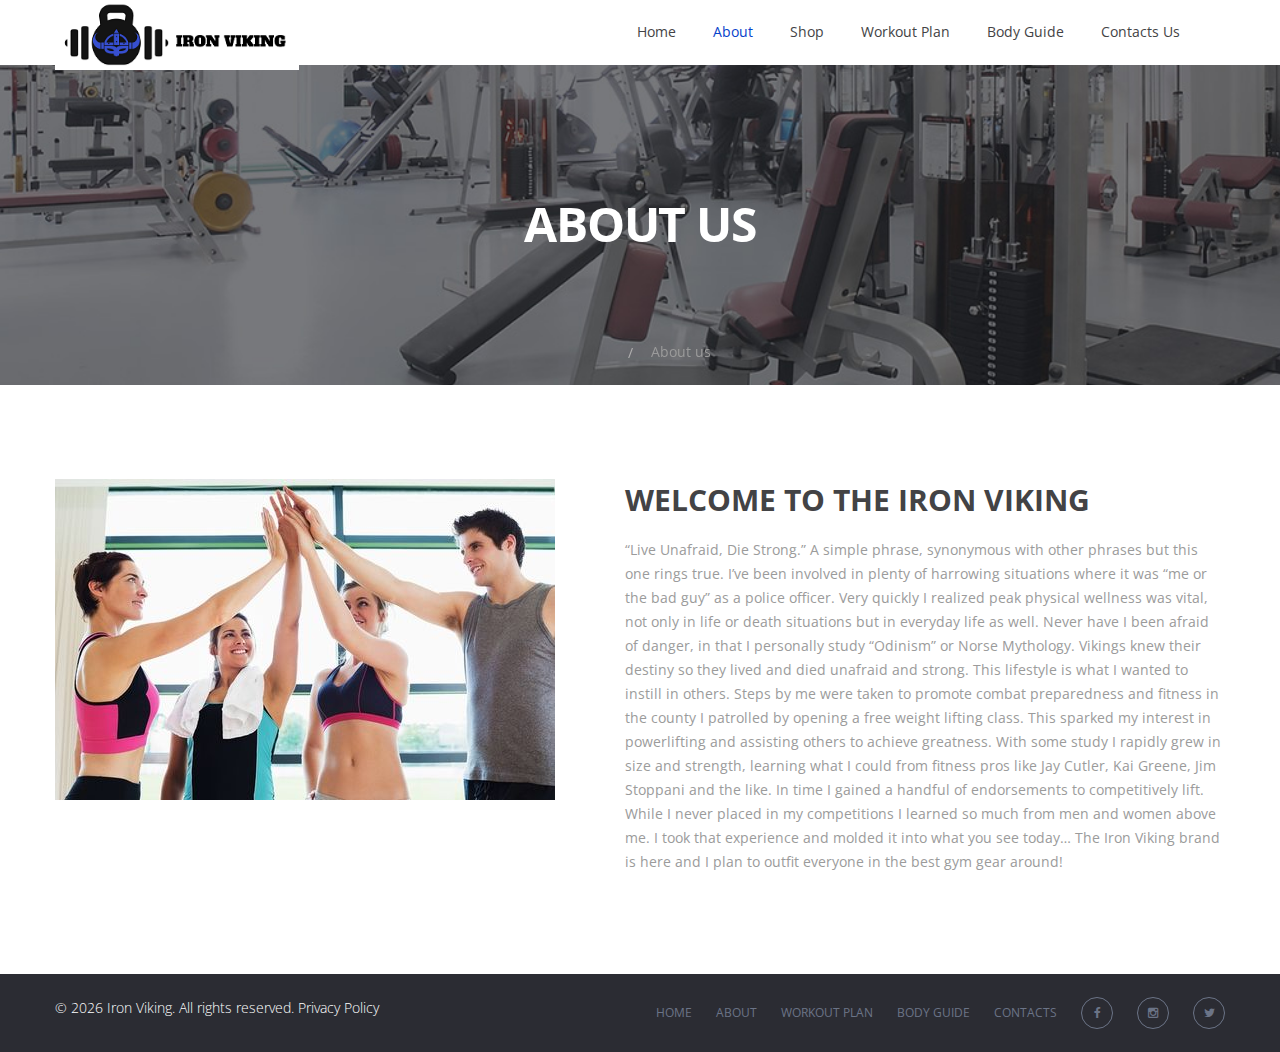
==== about.html @ 5b399c79 "New Website" ====
<!DOCTYPE html>
<html lang="en" class="wide wow-animation">

<head>
    <!-- Site Title-->
    <title>Iron Viking</title>
    <meta name="format-detection" content="telephone=no">
    <meta name="viewport" content="width=device-width, height=device-height, initial-scale=1.0, maximum-scale=1.0, user-scalable=0">
    <meta http-equiv="X-UA-Compatible" content="IE=edge">
    <meta charset="utf-8">
    
    <!-- Stylesheets-->
    <link rel="stylesheet" type="text/css" href="http://fonts.googleapis.com/css?family=Open+Sans:400,400italic,700,600,800,300,700italic,800italic%7CRoboto:300,400,700">
    <link rel="stylesheet" href="css/style.css">
		<!--[if lt IE 10]>
    <div style="background: #212121; padding: 10px 0; box-shadow: 3px 3px 5px 0 rgba(0,0,0,.3); clear: both; text-align:center; position: relative; z-index:1;"><a href="http://windows.microsoft.com/en-US/internet-explorer/"><img src="images/ie8-panel/warning_bar_0000_us.jpg" border="0" height="42" width="820" alt="You are using an outdated browser. For a faster, safer browsing experience, upgrade for free today."></a></div>
    <script src="js/html5shiv.min.js"></script>
		<![endif]-->
		
		
  </head>
  <body>
    <!-- Page-->
    <div class="page text-center">
      <!-- Page Header-->
      <header class="page-header">
        <!-- TX Navbar-->
        <div class="tx-navbar-wrap">
          <nav data-layout="tx-navbar-fixed" data-sm-layout="tx-navbar-fixed" data-md-layout="tx-navbar-fullwidth" data-md-device-layout="tx-navbar-fixed" data-lg-layout="tx-navbar-static" data-lg-device-layout="tx-navbar-fixed" data-sm-stick-up-offset="30px" data-lg-stick-up-offset="30px" class="tx-navbar">
            <!-- TX Navbar Top Panel-->
            <div data-tx-navbar-toggle=".tx-navbar-top-panel" class="tx-navbar-collapse-toggle"></div>
          
            <div class="tx-navbar-inner">
              <!-- TX Navbar Panel-->
              <div class="tx-navbar-panel">
                <!-- TX Navbar Toggle-->
                <button data-tx-navbar-toggle=".tx-navbar-nav-wrap" class="tx-navbar-toggle"><span></span></button>
                <!-- TX Navbar Brand-->
                <div class="tx-navbar-brand"><a href="index.html" class="reveal-inline-block"><img src="images/logo.png" height="70px" alt=""></a></div>
              </div>
              <div class="tx-navbar-nav-wrap">
                <!-- TX Navbar Nav-->
                <ul class="tx-navbar-nav">
                  <li ><a href="index.html">Home</a></li>
               
                 
                 
                  <li class="active"><a href="about.html">About</a></li>
                  <li><a href="#">Shop</a>
                    <!-- TX Navbar Dropdown-->
                         
                   
                    <ul class="tx-navbar-dropdown">
                     <li><a href="women.html">Women</a></li>
                      <li><a href="men.html">Men</a></li>
                    </ul>
                  </li>
				   
				    <li><a href="workoutplan.html">Workout Plan</a></li>
				    <li><a href="bodyguide.html">Body Guide</a></li>
					
                  <li><a href="contacts.html">Contacts Us</a></li>
                 <!--  <li class="veil tx-navbar-fixed--visible"><a href="shop.html">Cart</a></li> -->
                </ul>
              </div>

            </div>
          </nav>
        </div>
        <!-- Swiper-->
 
      </header>
      <!-- Page Content-->
      <main class="page-content">
        <section class="tx-parallax context-dark">
          <div data-speed="0.2" data-type="media" data-url="images/header-bg-02.jpg" class="tx-parallax-layer"></div>
          <div data-speed="0" data-type="html" class="tx-parallax-layer">
            <div class="shell section-42 section-lg-70">
              <h2><span class="big">About us</span></h2>
            </div>
          </div>
        </section>
        <section>
          <ol class="breadcrumb-custom">
            <li><a href="index.html">Home</a></li>
            <li class="active">About us</li>
          </ol>
        </section>
        <section class="section-70 section-md-100">
          <div class="shell">
            <div class="range range-xs-justify text-md-left">
              <div class="cell-md-5">
                <div class="offset-md-right--30"><img src="images/about-02.jpg" width="500" height="321" alt="" class="img-responsive center-block"></div>
              </div>
              <div class="cell-md-6 offset-top-25 offset-md-top-0">
                <div class="offset-md-left--30">
                  <h3>Welcome to the Iron Viking</h3>
                  <p>
                   “Live Unafraid, Die Strong.” A simple phrase, synonymous with other phrases but this one rings true. I’ve been involved in plenty of harrowing situations where it was “me or the bad guy” as a police officer. Very quickly I realized peak physical wellness was vital, not only in life or death situations but in everyday life as well. Never have I been afraid of danger, in that I personally study “Odinism” or Norse Mythology. Vikings knew their destiny so they lived and died unafraid and strong. This lifestyle is what I wanted to instill in others. Steps by me were taken to promote combat preparedness and fitness in the county I patrolled by opening a free weight lifting class. This sparked my interest in powerlifting and assisting others to achieve greatness. With some study I rapidly grew in size and strength, learning what I could from fitness pros like Jay Cutler, Kai Greene, Jim Stoppani and the like. In time I gained a handful of endorsements to competitively lift. While I never placed in my competitions I learned so much from men and women above me. I took that experience and molded it into what you see today… The Iron Viking brand is here and I plan to outfit everyone in the best gym gear around!
                    
                  </p>
                  
				  
                </div>
              </div>
            </div>
          </div>
        </section>
        <!-- TX Parallax-->
    
	
	
	
     
	 
      </main>
      <!-- Page Footer-->
      <footer class="page-footer context-dark">
        <!-- TX Parallax-->
   
   
        <section class="bg-gray-darker section-23">
          <div class="shell">
            <div class="range range-sm-justify">
              <div class="cell-md-7 cell-md-push-1 text-md-right">
                <ul class="nav">
                   <li><a href="index.html">Home</a></li>
				   <li><a href="about.html">About</a></li>
                  <li><a href="workoutplan.html">Workout Plan</a></li>
				    <li><a href="bodyguide.html">Body Guide</a></li>
				 
                  <li><a href="contacts.html">Contacts </a></li>
                
                      <li><a href="index.html#" class="icon icon-circle icon-white icon-border icon-xxs fa-facebook"></a></li>
                      <li><a href="index.html#" class="icon icon-circle icon-white icon-border icon-xxs fa-instagram"></a></li>
                      <li><a href="index.html#" class="icon icon-circle icon-white icon-border icon-xxs fa-twitter"></a></li>
                    
					
                    </ul>
              </div>
              <div class="cell-md-5 offset-top-25 offset-md-top-0 text-md-left">
                <p class="text-light">© <span id="copyright-year"></span> Iron Viking. All rights reserved. <a href="#" class="text-white">Privacy Policy</a></p>
            
			</div>
            </div>
          </div>
        </section>
      </footer>
    </div>

    <!-- Java script-->
	<script src="js/jquery-3.1.1.min.js"></script>
	<script src="js/jquery-migrate-3.0.0.min.js"></script>
	
    <script src="js/core.min.js"></script>
    <script src="js/script.js"></script>
	
  </body>

</html>
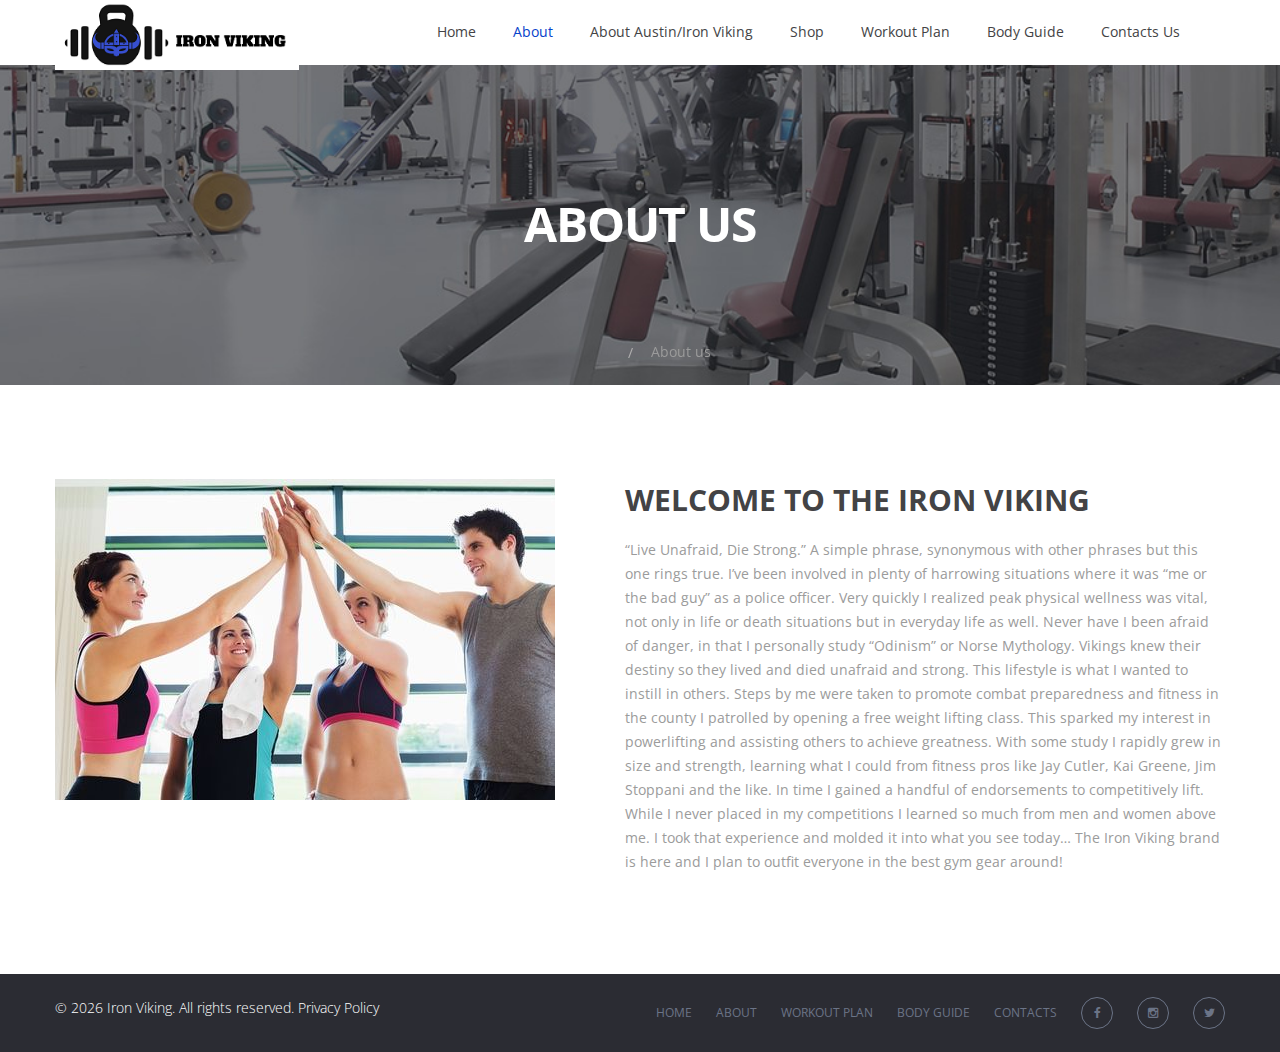
==== commit 7c960007: "Added the About Austin html and css page to all the html pages as links and connected it to the main" ====
--- a/about.html
+++ b/about.html
@@ -46,6 +46,7 @@
                  
                  
                   <li class="active"><a href="about.html">About</a></li>
+				   <li><a href="aboutAustin.html"> About Austin/Iron Viking</a></li>
                   <li><a href="#">Shop</a>
                     <!-- TX Navbar Dropdown-->
                          
@@ -60,6 +61,7 @@
 				    <li><a href="bodyguide.html">Body Guide</a></li>
 					
                   <li><a href="contacts.html">Contacts Us</a></li>
+				  
                  <!--  <li class="veil tx-navbar-fixed--visible"><a href="shop.html">Cart</a></li> -->
                 </ul>
               </div>
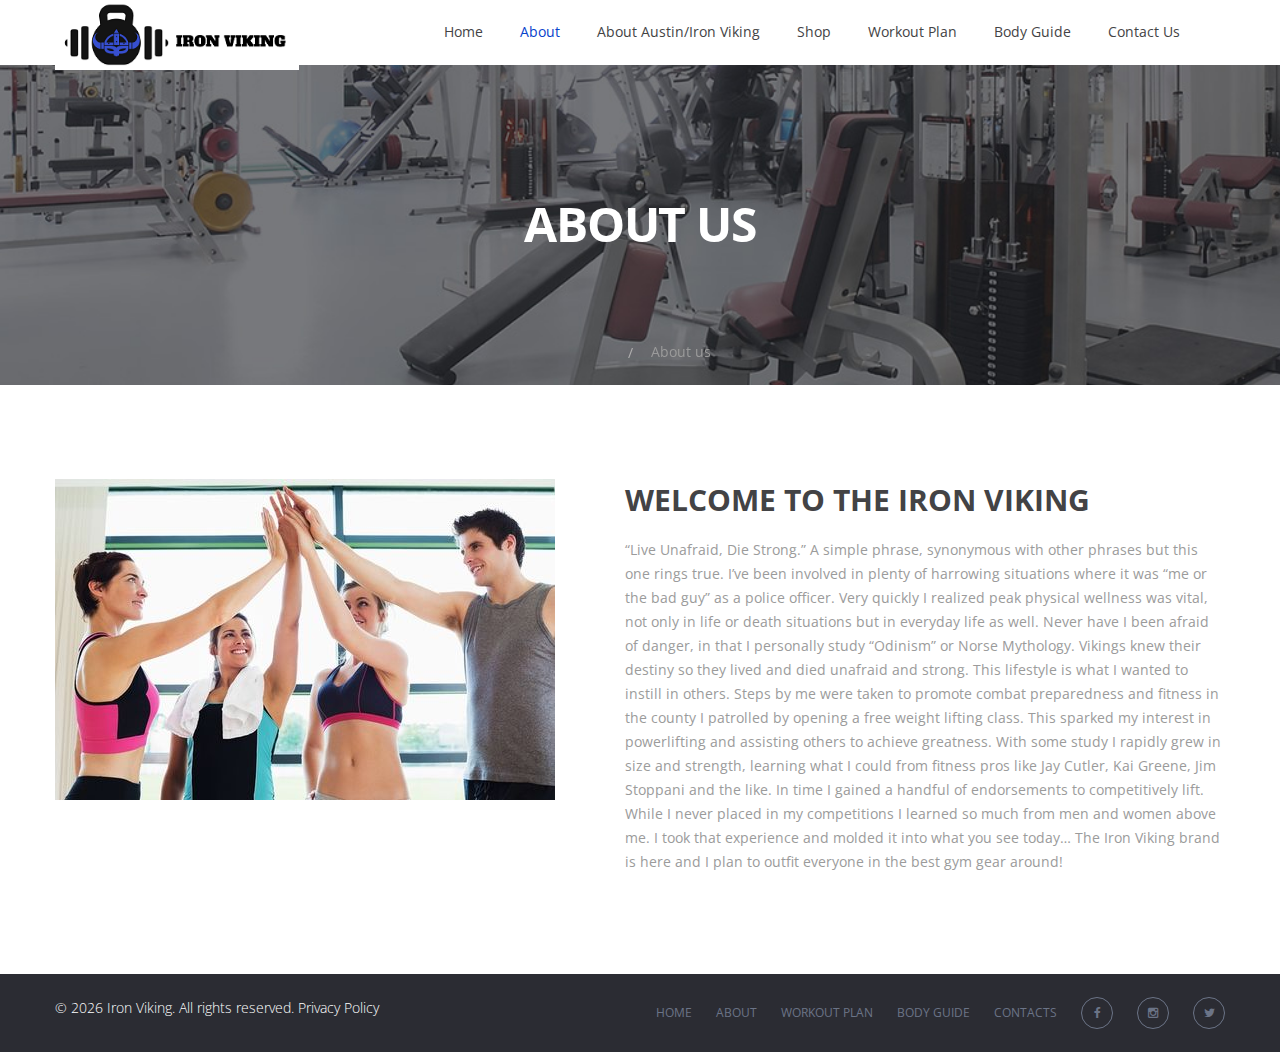
==== commit e694df70: "fixed all the grammatical errors in each file." ====
--- a/about.html
+++ b/about.html
@@ -60,7 +60,7 @@
 				    <li><a href="workoutplan.html">Workout Plan</a></li>
 				    <li><a href="bodyguide.html">Body Guide</a></li>
 					
-                  <li><a href="contacts.html">Contacts Us</a></li>
+                  <li><a href="contacts.html">Contact Us</a></li>
 				  
                  <!--  <li class="veil tx-navbar-fixed--visible"><a href="shop.html">Cart</a></li> -->
                 </ul>
